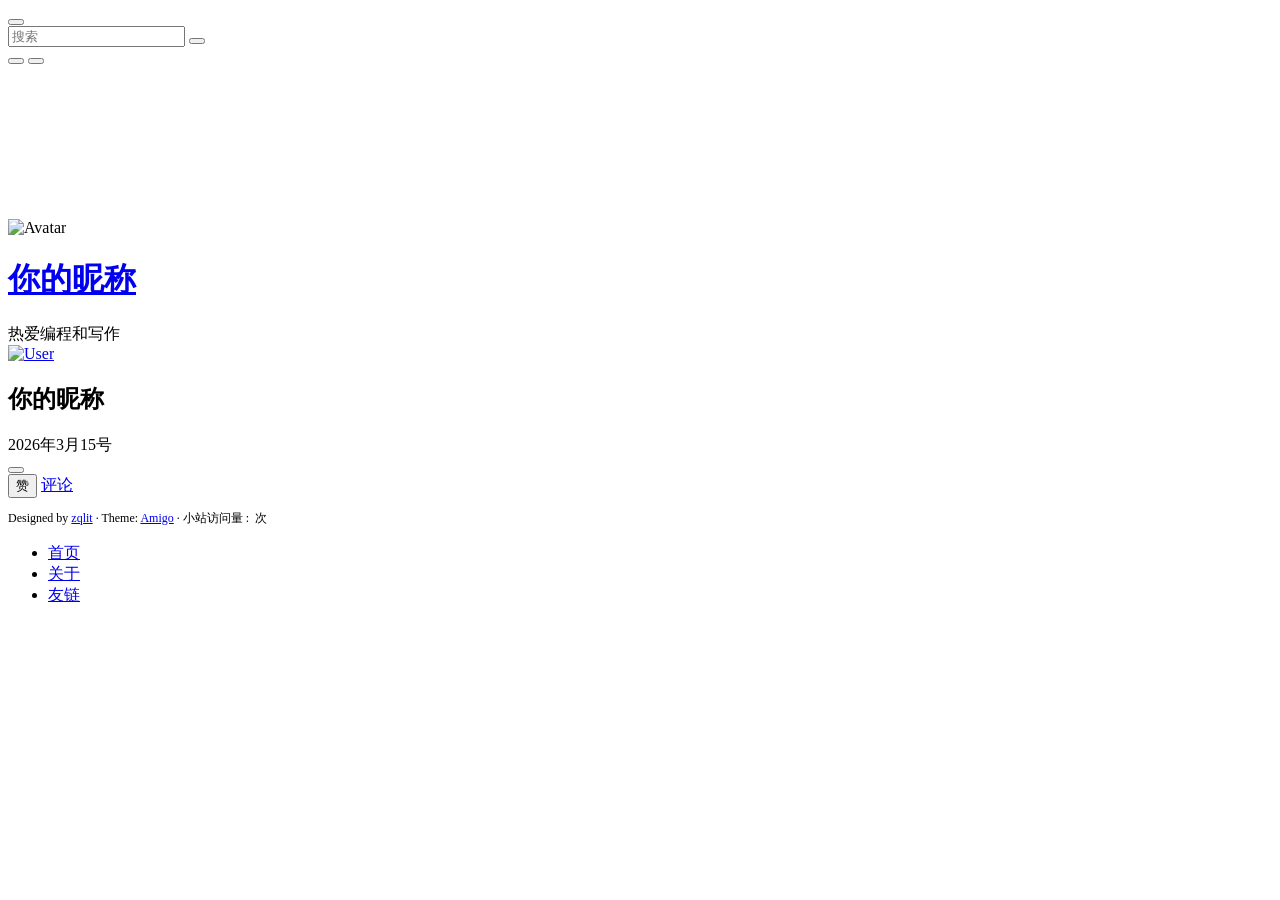
==== public/index.html @ 483423ec "首次提交博客源码" ====
<!DOCTYPE html>
<html lang="zh-CN">
<head>
	<meta name="generator" content="Hugo 0.128.2"><script src="/livereload.js?mindelay=10&amp;v=2&amp;port=1313&amp;path=livereload" data-no-instant defer></script>
    <meta charset="UTF-8">
    <meta name="viewport" content="width=device-width, initial-scale=1.0">
    <title>我的博客</title><link rel="shortcut icon" href="/favicon.ico" type="image/x-icon">
    <link rel="icon" href="/favicon.ico" type="image/x-icon">
    <link rel="apple-touch-icon" href="/images/avatar.jpg"><link rel="stylesheet" href="/css/bundle.min.b7f672af2e258dff3d1ed853517780ca760831c5f6d18ad6cfc7debaf1751ced.css" integrity="sha256-t/Zyry4ljf89HthTUXeAynYIMcX20YrWz8feuvF1HO0="><script>
        
        (function() {
            const savedTheme = localStorage.getItem('theme');
            const systemDark = window.matchMedia('(prefers-color-scheme: dark)').matches;
            if (savedTheme === 'dark' || (!savedTheme && systemDark)) {
                document.documentElement.setAttribute('data-theme', 'dark');
            } else {
                document.documentElement.removeAttribute('data-theme');
            }
        })();
        
        window.amigoConfig = {
            artalkServer: "http:\/\/localhost:3378",
            artalkSite: "我的博客",
            commentMode: "artalk",
            twikooEnvId: "",
            twikooLang: "zh-CN",
            enableDanmaku: true,
            headerMediaList: [],
            headerMedia: "\/videos\/2792755201.mp4"
        };
    </script><style>
        :root {--font-family: 'ZQL', -apple-system, BlinkMacSystemFont, "Segoe UI", Helvetica, Arial, sans-serif;}
    </style><script defer src="/js/bundle.min.a9d292fa33fbdb29072d26978c11638473992335bf71a24b57072d8476a7b6bd.js" integrity="sha256-qdKS&#43;jP72ykHLSaXjBFjhHOZIzW/caJLVwcthHantr0="></script>
</head>
<body>
    
    <div class="main-wrapper">
        
        
        <header class="home-header">
            <button id="menu-toggle" aria-label="Menu" title="菜单">
                <i class="ri-menu-line"></i>
            </button>
            <div class="header-center">
                
                <div class="header-search">
                    <i class="ri-search-line"></i>
                    <input type="text" id="home-search-input" placeholder="搜索">
                    <button id="home-search-clear" class="nav-btn" aria-label="清除">
                        <i class="ri-close-line"></i>
                    </button>
                </div>
                
            </div>
            <div class="header-actions">
                <button class="nav-btn btn-back-to-top" onclick="window.scrollTo({top: 0, behavior: 'smooth'})" title="回到顶部">
                    <i class="ri-arrow-up-line"></i>
                </button>
                
                <button class="nav-btn theme-toggle" title="切换模式">
                    <i class="ri-sun-line light-icon"></i>
                    <i class="ri-moon-line dark-icon"></i>
                </button>
                
            </div>
        </header>
        

        
    <header class="moments-header" >
        
        <video class="moments-header-video" src="/videos/2792755201.mp4" autoplay muted loop playsinline preload="auto"></video>
        
        <div class="header-user">
            <div class="header-avatar">
                <img src="/images/avatar.jpg" alt="Avatar">
            </div>
            <div class="header-info">
                <h1 class="header-name">
                    <a href="/posts">你的昵称</a>
                </h1>
            </div>
        </div>
        
        <div id="danmaku-root" class="danmaku-root"></div>
        
    </header>
    
    
    <div class="header-signature">
        热爱编程和写作
    </div>

    
    <main class="moments-feed">
        
        
        
            
            
            
            
        

        
        
        
        
        
            
        
        

        <article class="moment-card" id="post-38114d4d9d0cd1ef39d3c152fa4e9488">
            
            
            
            <aside class="moment-aside">
                <a class="avatar-link" href="/posts?author=%e4%bd%a0%e7%9a%84%e6%98%b5%e7%a7%b0">
                    <img class="avatar-img" src="/images/avatar.jpg" alt="User" loading="lazy">
                </a>
            </aside>

            
            <div class="moment-body">
                <h2 class="moment-author">
                    你的昵称
                    
                </h2>
                
                
                <div class="moment-text-wrapper">
                    <div class="moment-text is-collapsed">
                        
                        
                        
                        
                        
                        
                    </div>
                    <button class="text-toggle" style="display: none;">全文</button>
                </div>

                
                
                
                
                    
                    
                    
                    
                

                

                
                <footer class="moment-footer">
                    <div class="footer-meta">
                        <span class="moment-time">2026年3月15号</span>
                        
                        
                    </div>
                    
                    
                    <div class="footer-actions">
                        

                        <div class="action-wrapper">
                            
                            <button class="action-toggle" aria-label="Toggle Actions">
                                <i class="ri-more-fill"></i>
                            </button>
                            
                            
                            <div class="action-popover">
                                <button class="popover-btn btn-like">
                                    <i class="ri-heart-line"></i>
                                    赞
                                </button>
                                <span class="popover-divider"></span>
                                <a href="/posts/first-post/#comments-single" class="popover-btn">
                                    <i class="ri-chat-3-line"></i>
                                    评论
                                </a>
                            </div>
                            
                        </div>
                    </div>
                </footer>

                
                
                <div class="moment-comments-area feed-comments" id="comments-38114d4d9d0cd1ef39d3c152fa4e9488" data-page-key="http://localhost:1313/posts/first-post/">
                    <div class="moment-likes">
                        <i class="ri-heart-3-line"></i>
                        <span class="moment-likes-list"></span>
                    </div>
                </div>
                
            </div>
        </article>
        
        
    </main>


        
        <footer class="site-footer">
            <div class="footer-content">
                

                <p style="font-size: 12px;">Designed by <a href="https://github.com/zqlit" target="_blank" rel="noopener">zqlit</a> · Theme: <a href="https://github.com/zqlit/Hugo-Theme-Amigo" target="_blank" rel="noopener">Amigo</a> · 小站访问量 : <span id="busuanzi_site_pv"></span>&nbsp;次</p>
                
                <script defer pjax src="https://jsd.dusays.com/npm/penndu@17.0.0/bsz.js"></script>
            </div>
        </footer>

    </div>

    

    
    <div id="menu-overlay">
        <div class="menu-content">
            <nav class="menu-nav">
                <ul>
                    
                    <li>
                        <a href="/" class="menu-link">
                            首页
                        </a>
                    </li>
                    
                    <li>
                        <a href="/about.html" class="menu-link">
                            关于
                        </a>
                    </li>
                    
                    <li>
                        <a href="/friends.html" class="menu-link">
                            友链
                        </a>
                    </li>
                    
                </ul>
            </nav>
        </div>
    </div>
</body>
</html>
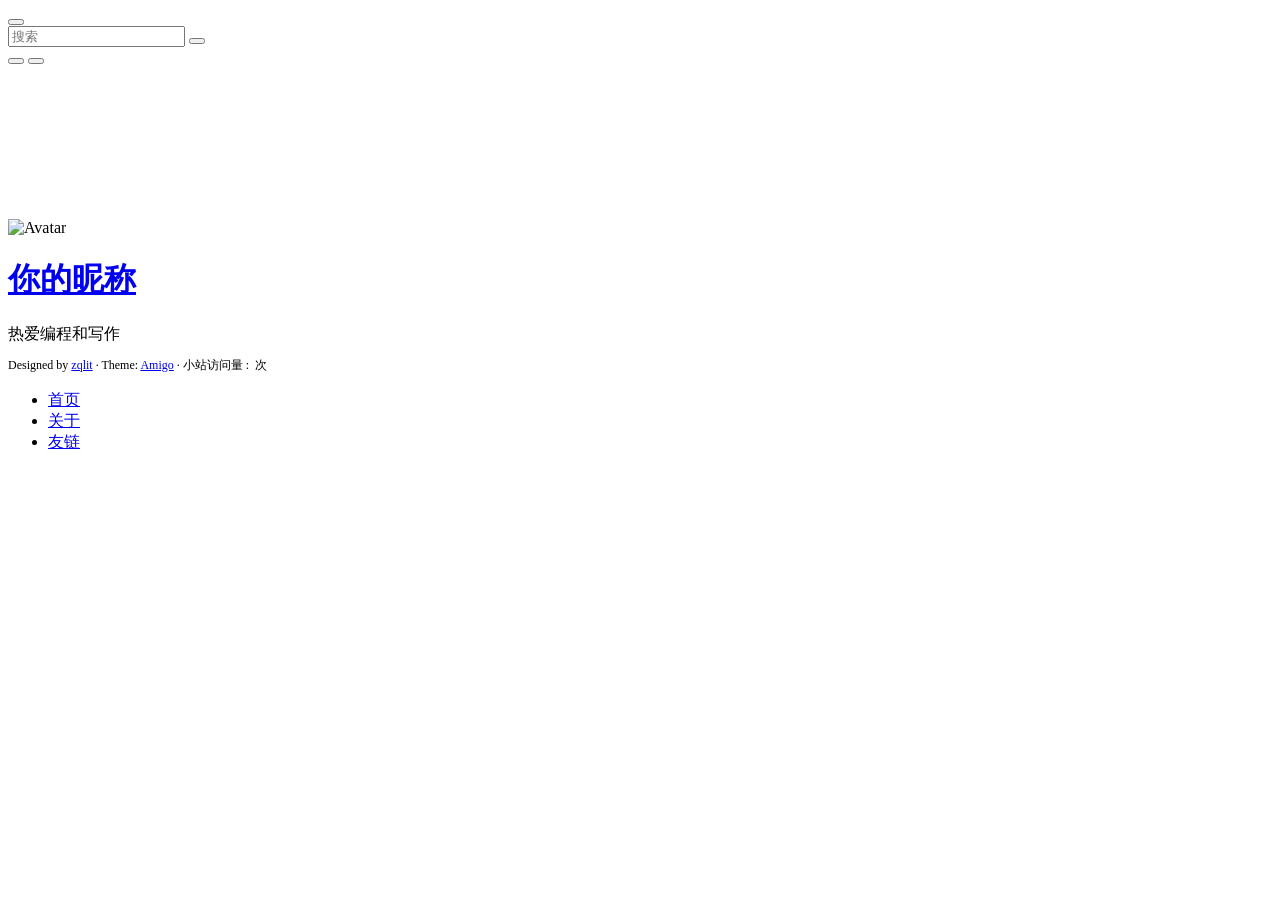
==== commit 6e5aae50: "重新生成静态文件" ====
--- a/public/index.html
+++ b/public/index.html
@@ -1,7 +1,7 @@
 <!DOCTYPE html>
 <html lang="zh-CN">
 <head>
-	<meta name="generator" content="Hugo 0.128.2"><script src="/livereload.js?mindelay=10&amp;v=2&amp;port=1313&amp;path=livereload" data-no-instant defer></script>
+	<meta name="generator" content="Hugo 0.128.2">
     <meta charset="UTF-8">
     <meta name="viewport" content="width=device-width, initial-scale=1.0">
     <title>我的博客</title><link rel="shortcut icon" href="/favicon.ico" type="image/x-icon">
@@ -96,110 +96,7 @@
         
         
         
-            
-            
-            
-            
-        
 
-        
-        
-        
-        
-        
-            
-        
-        
-
-        <article class="moment-card" id="post-38114d4d9d0cd1ef39d3c152fa4e9488">
-            
-            
-            
-            <aside class="moment-aside">
-                <a class="avatar-link" href="/posts?author=%e4%bd%a0%e7%9a%84%e6%98%b5%e7%a7%b0">
-                    <img class="avatar-img" src="/images/avatar.jpg" alt="User" loading="lazy">
-                </a>
-            </aside>
-
-            
-            <div class="moment-body">
-                <h2 class="moment-author">
-                    你的昵称
-                    
-                </h2>
-                
-                
-                <div class="moment-text-wrapper">
-                    <div class="moment-text is-collapsed">
-                        
-                        
-                        
-                        
-                        
-                        
-                    </div>
-                    <button class="text-toggle" style="display: none;">全文</button>
-                </div>
-
-                
-                
-                
-                
-                    
-                    
-                    
-                    
-                
-
-                
-
-                
-                <footer class="moment-footer">
-                    <div class="footer-meta">
-                        <span class="moment-time">2026年3月15号</span>
-                        
-                        
-                    </div>
-                    
-                    
-                    <div class="footer-actions">
-                        
-
-                        <div class="action-wrapper">
-                            
-                            <button class="action-toggle" aria-label="Toggle Actions">
-                                <i class="ri-more-fill"></i>
-                            </button>
-                            
-                            
-                            <div class="action-popover">
-                                <button class="popover-btn btn-like">
-                                    <i class="ri-heart-line"></i>
-                                    赞
-                                </button>
-                                <span class="popover-divider"></span>
-                                <a href="/posts/first-post/#comments-single" class="popover-btn">
-                                    <i class="ri-chat-3-line"></i>
-                                    评论
-                                </a>
-                            </div>
-                            
-                        </div>
-                    </div>
-                </footer>
-
-                
-                
-                <div class="moment-comments-area feed-comments" id="comments-38114d4d9d0cd1ef39d3c152fa4e9488" data-page-key="http://localhost:1313/posts/first-post/">
-                    <div class="moment-likes">
-                        <i class="ri-heart-3-line"></i>
-                        <span class="moment-likes-list"></span>
-                    </div>
-                </div>
-                
-            </div>
-        </article>
-        
         
     </main>
 
